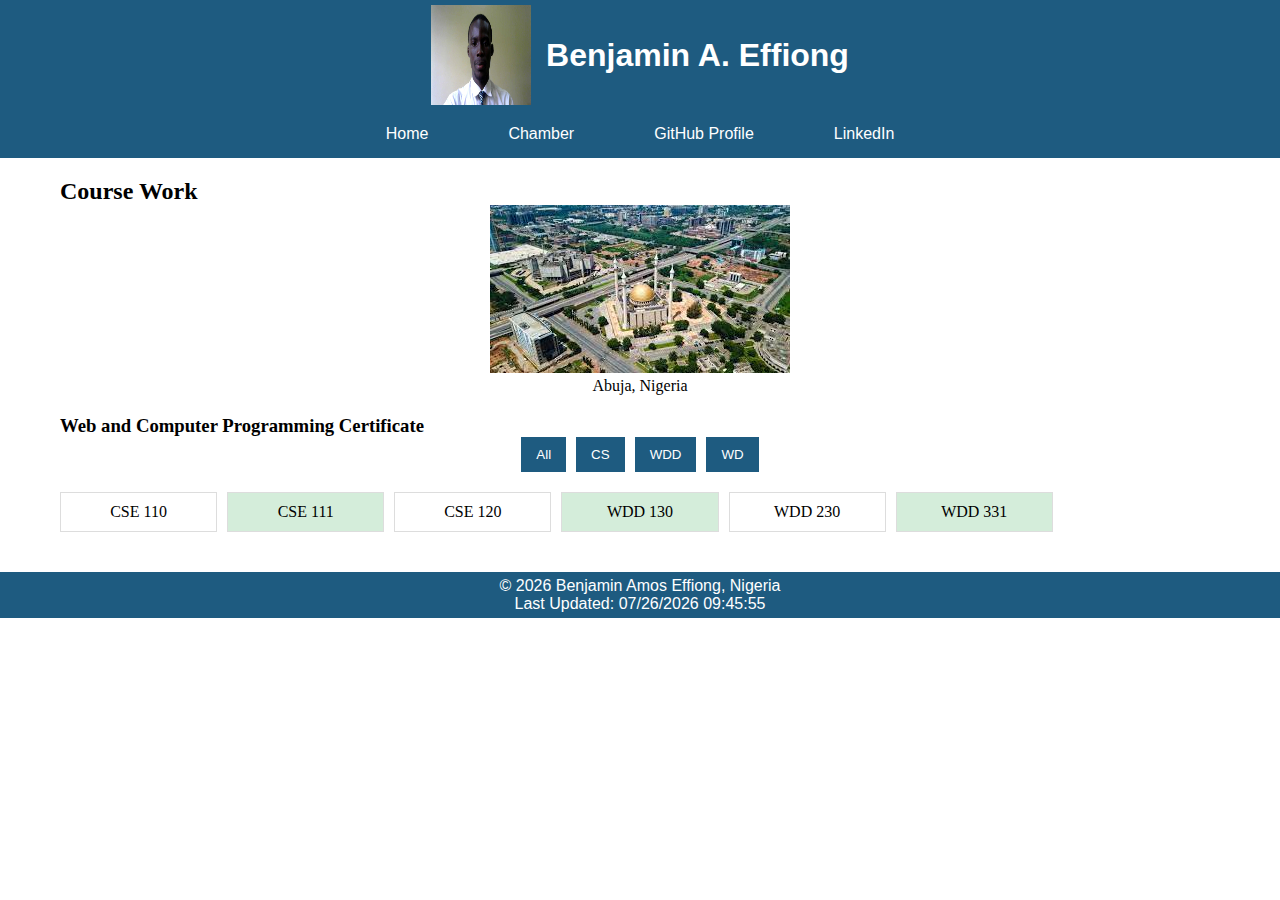
==== index.html @ 16306707 "wdd231" ====
<!DOCTYPE html>
<html lang="en">
<head>
    <meta charset="UTF-8">
    <meta name="viewport" content="width=device-width, initial-scale=1.0">
    <meta name="description" content="Course Home Page for WDD 231">
    <meta name="author" content="Benjamin Amos Effiong">
    <title>Course Home Page</title>
    <link rel="stylesheet" href="styles/main.css">
    <script src="scripts/main.js" defer></script>
</head>
<body>
    <header>
        <div class="profile-header">
            <img src="images/photo1.jpg" alt="Profile Image" class="profile-image">
            <h1>Benjamin A. Effiong</h1>
        </div>
        <button class="nav-toggle" aria-label="Toggle Navigation">☰</button>
        <nav class="nav-menu">
            <ul>
                <li><a href="index.html" class="active">Home</a></li>
                <li><a href="chamber.html">Chamber</a></li>
                <li><a href="https://github.com/yourusername">GitHub Profile</a></li>
                <li><a href="https://www.linkedin.com/in/benjamin-effiong-9173081b6">LinkedIn</a></li>
            </ul>
        </nav>
    </header>
    <main>
        <section class="course-work">
            <h2>Course Work</h2>

            <!-- Image Section -->
            <figure class="image-section">
                <img src="images/thecapitalcityofnigeria.jpeg" alt="Abuja,Nigeria" class="course-image">
                <figcaption class="image-caption">Abuja, Nigeria</figcaption>
            </figure>
        </section>

        <!-- Course Certificate Section -->
        <section class="certificates">
            <h3>Web and Computer Programming Certificate</h3>

            <!-- Filter Buttons -->
            <div class="course-filter">
                <button class="course-btn">All</button>
                <button class="course-btn">CS</button>
                <button class="course-btn">WDD</button>
                <button class="course-btn">WD</button>
            </div>

            <!-- Courses Grid -->
            <div class="courses-grid">
                <article class="course">CSE 110</article>
                <article class="course">CSE 111</article>
                <article class="course">CSE 120</article>
                <article class="course">WDD 130</article>
                <article class="course">WDD 230</article>
                <article class="course">WDD 331</article>
            </div>
        </section>
    </main>
    <footer>
        <p>&copy; <span id="currentyear"></span> Benjamin Amos Effiong, Nigeria</p>
        <p id="lastModified"></p>
    </footer>
</body>
</html>
---- styles/main.css ----
/* General Reset */
* {
    margin: 0;
    padding: 0;
    box-sizing: border-box;
}

/* Header Styling */
header, footer {
    background-color: #1e5b80;
    padding: 5px 0;
    text-align: center;
    color: white;
    font-family: 'Roboto', sans-serif;
}

.profile-header {
    display: flex;
    align-items: center;
    justify-content: center;
    margin-bottom: 10px;
}

.profile-image {
    width: 100px;
    height: 100px;
    margin-right: 15px;
}

/* Main Section Styles */
main {
    padding: 20px;
    max-width: 1200px;
    margin: 0 auto;
}

.course-work, .certificates {
    margin-bottom: 20px;
}

.image-section {
    text-align: center;
}

.course-image {
    max-width: 100%;
    height: auto;
}

/* Course Filter Buttons */
.course-filter {
    display: flex;
    justify-content: center;
    margin-bottom: 20px;
}

.course-btn {
    background-color: #1e5b80;
    color: white;
    border: none;
    padding: 10px 15px;
    margin: 0 5px;
    cursor: pointer;
    transition: background-color 0.3s ease;
}

.course-btn:hover {
    background-color: #ffa500;
}

/* Course Grid */
.courses-grid {
    display: grid;
    grid-template-columns: repeat(auto-fill, minmax(150px, 1fr));
    gap: 10px;
}

.course {
    background-color: #ffffff;
    border: 1px solid #ddd;
    padding: 10px;
    text-align: center;
    transition: transform 0.3s;
}

.course:hover {
    transform: scale(1.05);
}

/* Navigation Styling */
nav ul {
    list-style: none;
    display: flex;
    justify-content: center;
}

nav ul li {
    margin: 0 30px;
}

nav ul li a {
    color: white;
    text-decoration: none;
    font-size: 1rem;
    padding: 10px;
    display: block;
    transition: color 0.3s ease;
}

/* Hamburger Icon for Small Screens */
.nav-toggle {
    display: none;
    background: none;
    border: none;
    font-size: 2rem;
    position: absolute;
    right: 20px;
    top: 20px;
    color: white;
    cursor: pointer;
}

/* Responsive Design */
@media (max-width: 768px) {
    .profile-header {
        flex-direction: column;
    }

    nav ul {
        display: none;
        flex-direction: column;
        background-color: #000;
        position: absolute;
        top: 60px;
        right: 0;
        width: 100%;
        padding: 20px;
        text-align: center;
    }

    .nav-toggle {
        display: block;
    }

    nav.active ul {
        display: flex;
    }
    
    .courses-grid {
        grid-template-columns: repeat(auto-fill, minmax(100px, 1fr)); /* Adjust for smaller screens */
    }
}

/* Focus Styles */
nav ul li a:focus {
    background-color:  #ffa500;
}
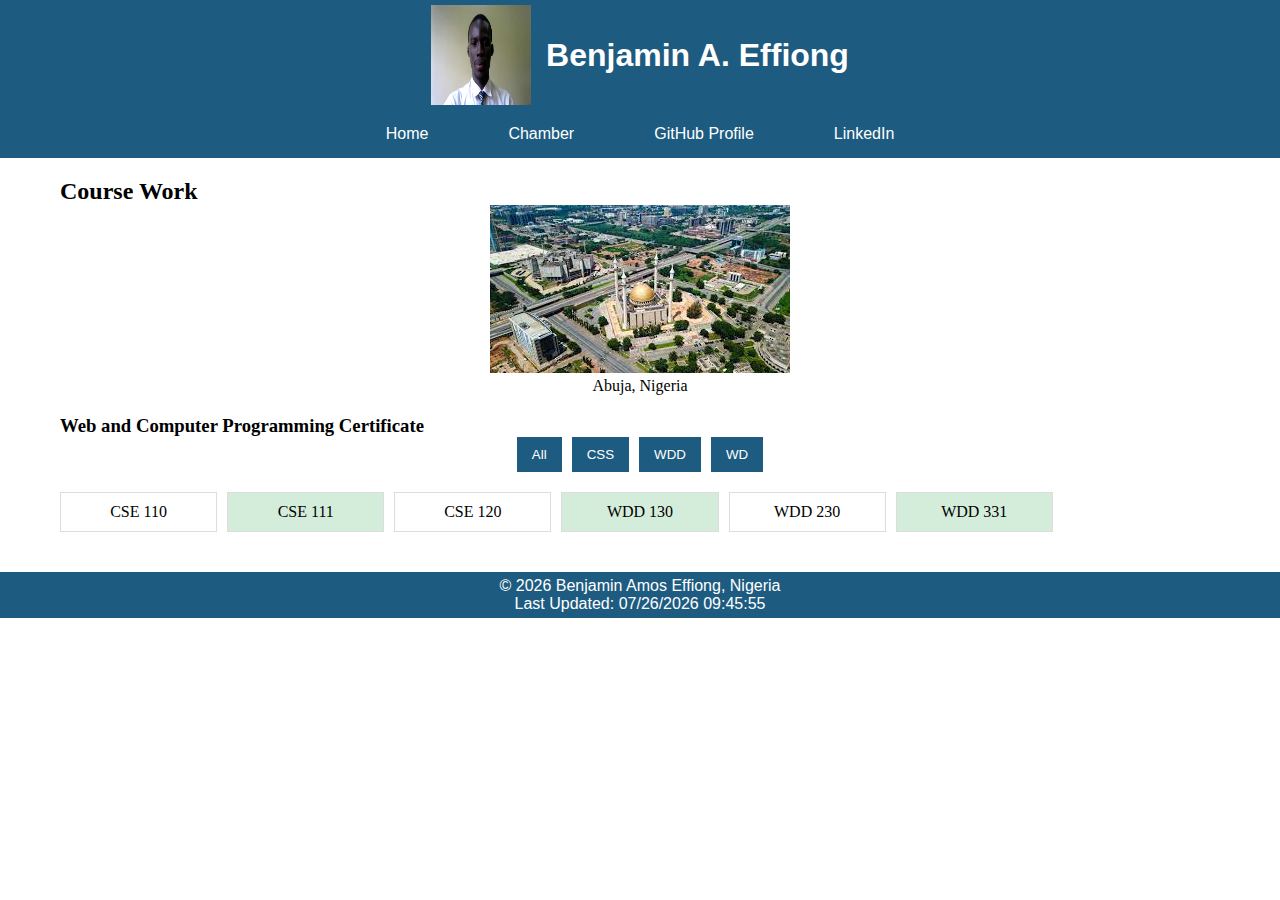
==== commit 68949565: "wdd231" ====
--- a/index.html
+++ b/index.html
@@ -43,7 +43,7 @@
             <!-- Filter Buttons -->
             <div class="course-filter">
                 <button class="course-btn">All</button>
-                <button class="course-btn">CS</button>
+                <button class="course-btn">CSS</button>
                 <button class="course-btn">WDD</button>
                 <button class="course-btn">WD</button>
             </div>
